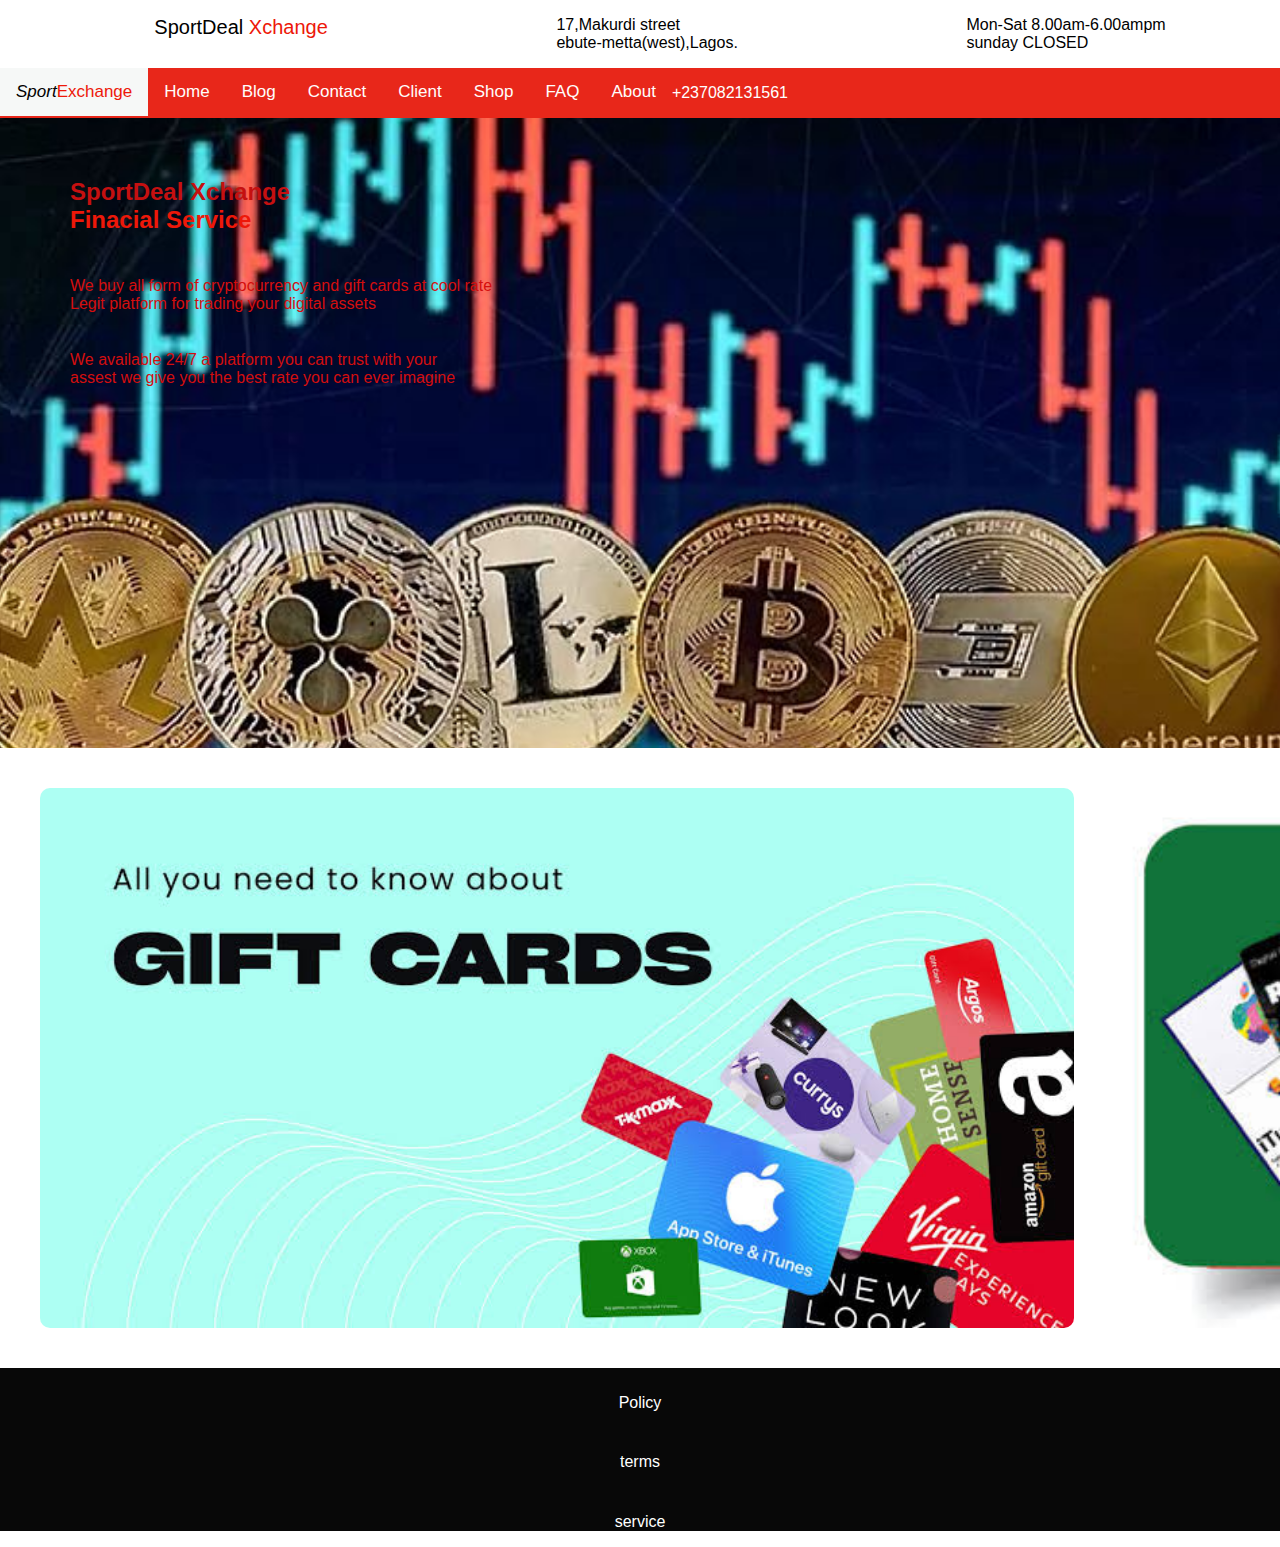
==== index.html @ 9364776a "first commit" ====
<!DOCTYPE html>
<html lang="en">
<head>
    <meta charset="UTF-8">
    <meta name="viewport" content="width=device-width, initial-scale=1.0">
    <title>Document</title>
    <link rel="stylesheet" href="https://cdnjs.cloudflare.com/ajax/libs/font-awesome/6.1.1/css/all.min.css">
<style>
body {
  margin: 0;
  font-family: Arial, Helvetica, sans-serif;
}
.float{
    background-color: black;
    color: white;
    display: flex;
    justify-content: center;
    font-size: small;
    padding: 0px;
}
ol{
    background-color: white;
    display: flex;
    justify-content: space-around;
}
.topnav {
  overflow: hidden;
  background-color: #e8271a;
}
i{
    color: black;
}
span{
color:#ed1809;
}

.topnav a {
  float: left;
  display: block;
  color: #fffdfc;
  text-align: center;
  padding: 14px 16px;
  text-decoration: none;
  font-size: 17px;
}

.topnav a:hover {
  background-color: #f51d1d;
  color: black;
}

.topnav a.active {
  background-color: #f6f8f7;
  color: white;
}

.topnav .icon {
  display: none;
}

li{
color:white;
list-style:none;
}
.bg{
    background-image: url(./cryptocurrence.jpg);
    height: 70vh;
    width: 100%;
    background-size: cover;
    background-position: center;
    background-repeat: no-repeat;
    background-attachment: fixed;
}
.ps{
    position: relative;
    padding: 40px 70px;
    color: #d40e0e;
}
p{
    padding-top: 2%;
}
.box{
    width: 90%;
    display: flex;
    justify-content: space-around;
    margin: 40px;
}
img{
    height: 60vh;
    width: 100%;
    border-radius: 10px;
    display: flex;
    justify-content: space-around;
}
img a:hover{
    background-color: #fffdfc;
    color: aqua;
}

.footer {
   left: 0;
   bottom: 0;
   width: 100%;
   background-color: rgb(8, 8, 8);
   color: white;
   text-align: center;
}
@media screen and (max-width: 600px) {
  .topnav a:not(:first-child) {display: none;}
  .topnav a.icon {
    float: right;
    display: block;
  }
}

@media screen and (max-width: 600px) {
  .topnav.responsive {position: relative;}
  .topnav.responsive .icon {
    position: absolute;
    right: 0;
    top: 0;
  }
  .topnav.responsive a {
    float: none;
    display: block;
    text-align: left;
  }
  .bg{
    background-image: url(./cryptocurrence.jpg);
    height: 70vh;
    width: 100%;
    background-size: cover;
    background-position: center;
    background-repeat: no-repeat;
    background-attachment: fixed;
  }
  @media  screen and (max-width:600px) {
.box{display: block;}
  }
  img{
    height: 40vh;
    width: 100%;
  }
}
</style>
</head>
<body>
    <ol>
    <li style="color: black;font-size: 20px;">SportDeal <span>Xchange</span></li>
    <li style="color: black;">17,Makurdi street<br>
    ebute-metta(west),Lagos.</li>
    <li style="color: black;">Mon-Sat 8.00am-6.00ampm<br>
    sunday CLOSED</li>
    </ol>
    </div>
<div class="topnav" id="myTopnav">
  <a href="#home" class="active"><i>Sport</i><span>Exchange</span></a>
   <a href="#news">Home</a>
  <a href="#news">Blog</a>
  <a href="#contact">Contact</a>
  <a href="#about">Client</a>
  <a href="#about">Shop</a>
  <a href="#about">	FAQ</a>
  <a href="#about">About</a>
  <a href="javascript:void(0);" class="icon" onclick="myFunction()">
    <i class="fa fa-bars"></i>
  </a>
  <ul>
  <li>+237082131561</li>
  </ul>
</div>

<section class="bg">
<div class="ps">
            <h2 style="color: rgb(197, 16, 16)
            ">SportDeal Xchange</br>
            <span>Finacial Service</span></h2>
             <p>We buy all form of cryptocurrency and gift cards at cool rate<br>
            Legit platform for trading your digital assets
            <p>We available 24/7 a platform you can trust with your <br>
                assest we give you the best rate you can ever imagine</p>
            </div>
            </section>
            <div class="box">
                <img src="./img1.jpg" alt="">
                <img src="./img2.jpg" alt="">
            </div>
            <footer>
                <div class="footer">
                <p>Policy</p>
                <p>terms</p>
                <p>service</p>
                </div>
                </footer>

<script>
function myFunction() {
  var x = document.getElementById("myTopnav");
  if (x.className === "topnav") {
    x.className += " responsive";
  } else {
    x.className = "topnav";
  }
}
</script>

</body>
</html>
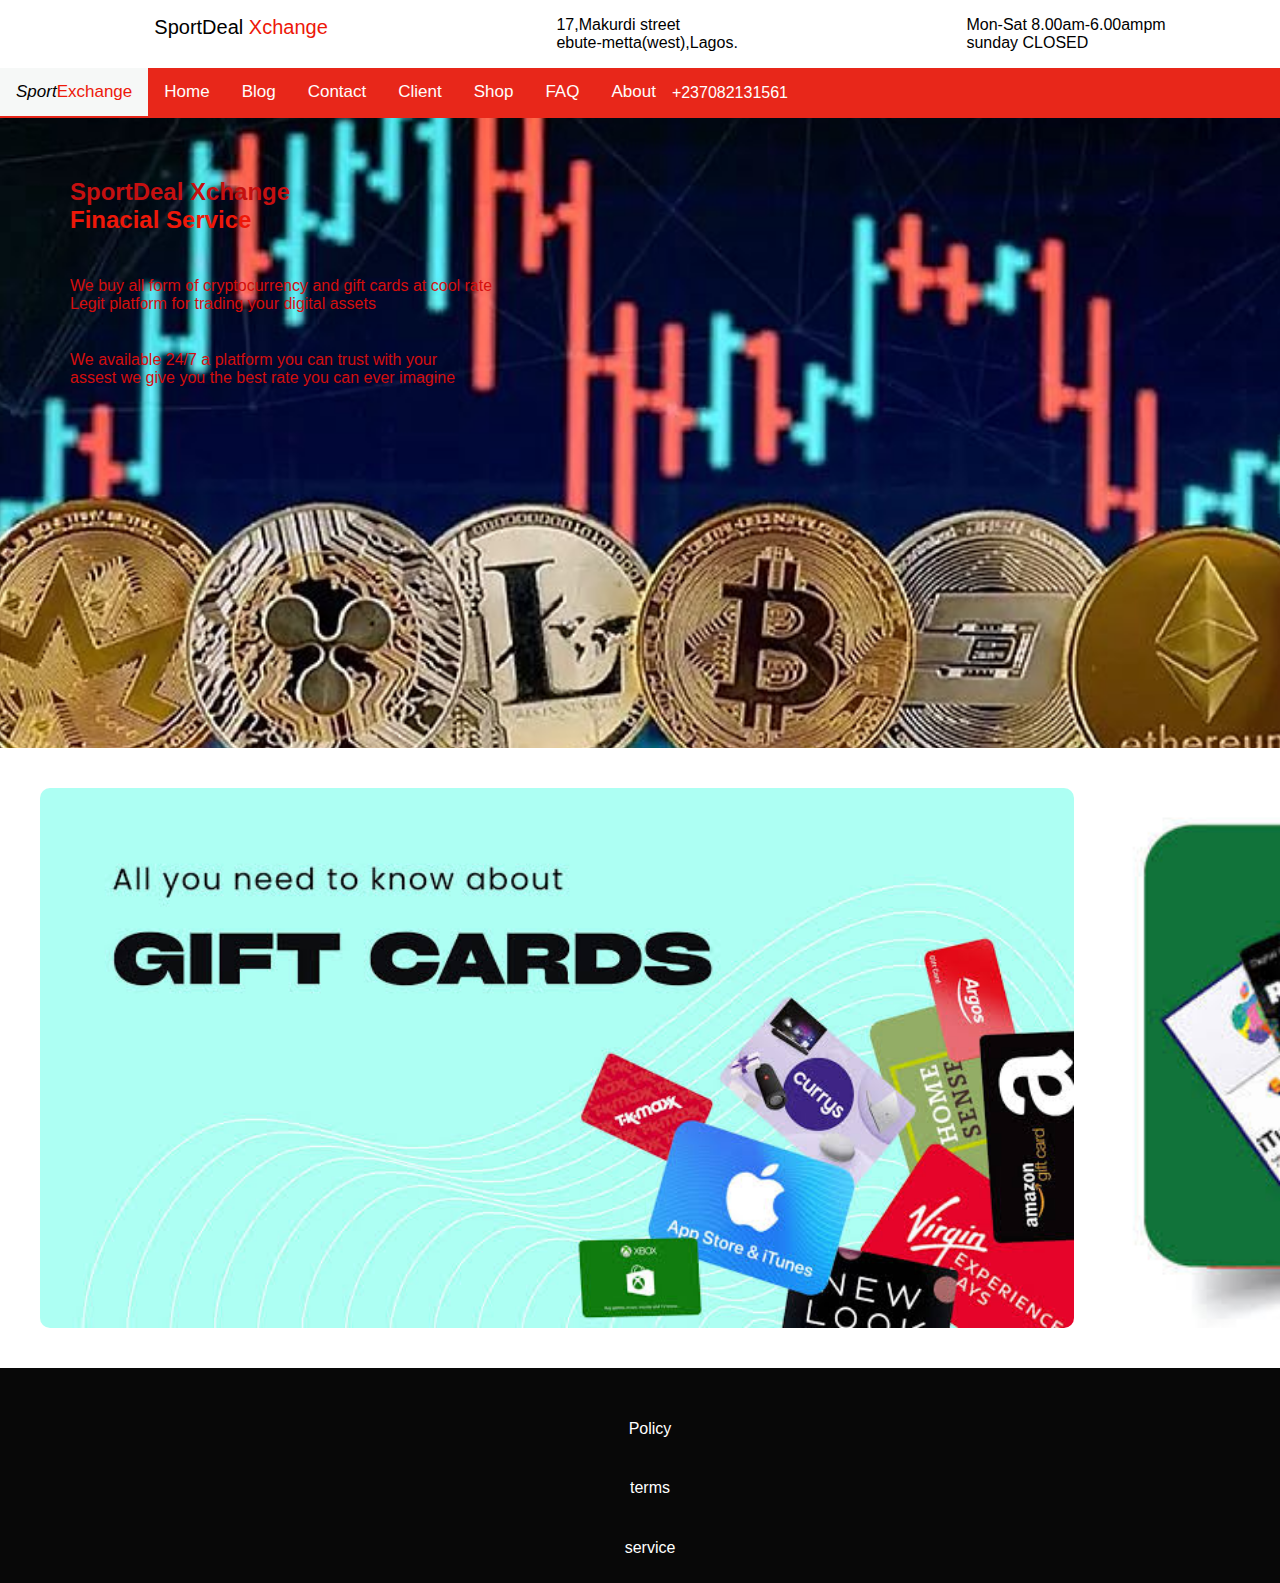
==== commit a7db20a7: "first commit" ====
--- a/index.html
+++ b/index.html
@@ -104,6 +104,7 @@
    background-color: rgb(8, 8, 8);
    color: white;
    text-align: center;
+   padding: 10px;
 }
 @media screen and (max-width: 600px) {
   .topnav a:not(:first-child) {display: none;}
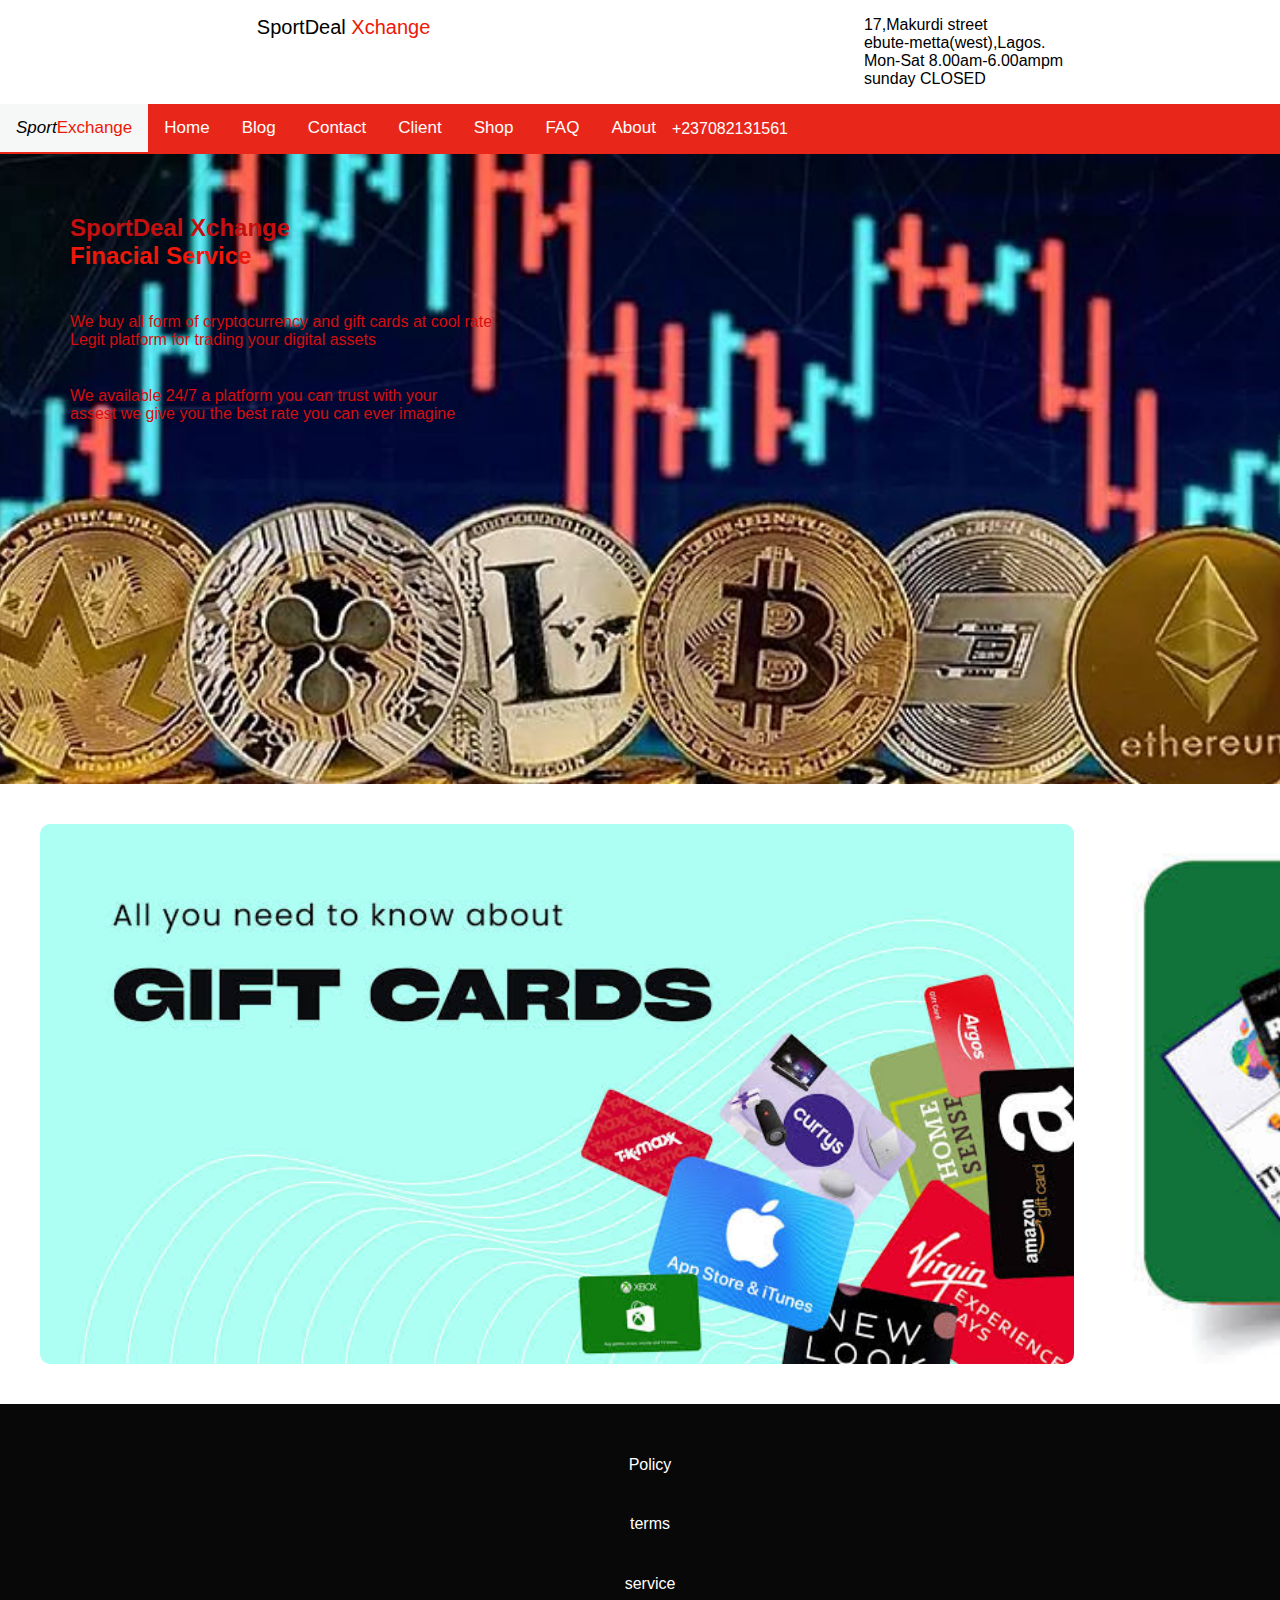
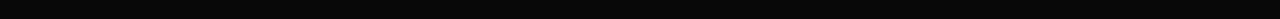
==== commit 6ae8fbb2: "first commit" ====
--- a/index.html
+++ b/index.html
@@ -10,14 +10,6 @@
   margin: 0;
   font-family: Arial, Helvetica, sans-serif;
 }
-.float{
-    background-color: black;
-    color: white;
-    display: flex;
-    justify-content: center;
-    font-size: small;
-    padding: 0px;
-}
 ol{
     background-color: white;
     display: flex;
@@ -126,8 +118,11 @@
     display: block;
     text-align: left;
   }
+  .right{
+    float: right;
+  }
   .bg{
-    background-image: url(./cryptocurrence.jpg);
+    background-image: url(./img3.jpg);
     height: 70vh;
     width: 100%;
     background-size: cover;
@@ -148,12 +143,13 @@
 <body>
     <ol>
     <li style="color: black;font-size: 20px;">SportDeal <span>Xchange</span></li>
+    <div class="right">
     <li style="color: black;">17,Makurdi street<br>
     ebute-metta(west),Lagos.</li>
     <li style="color: black;">Mon-Sat 8.00am-6.00ampm<br>
     sunday CLOSED</li>
     </ol>
-    </div>
+  </div>
 <div class="topnav" id="myTopnav">
   <a href="#home" class="active"><i>Sport</i><span>Exchange</span></a>
    <a href="#news">Home</a>
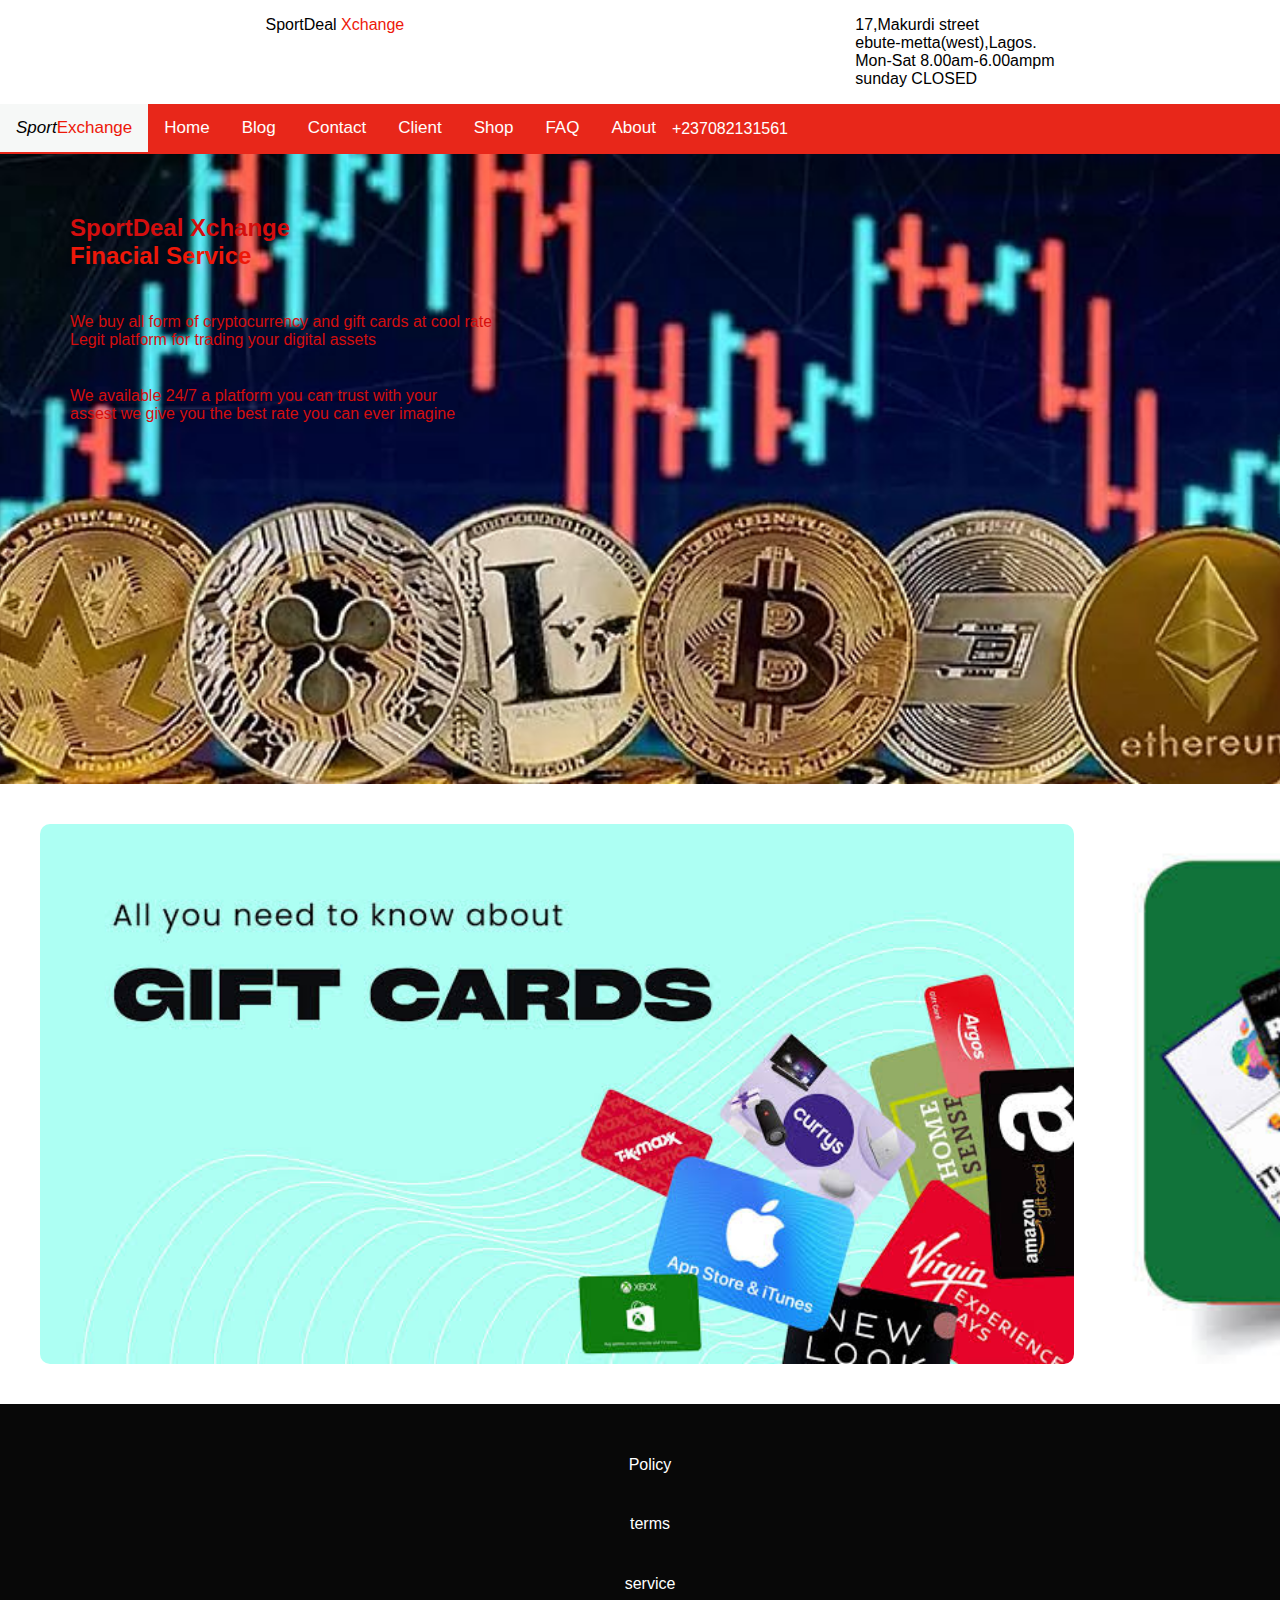
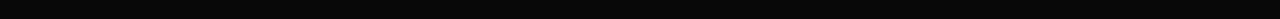
==== commit c6e3bf51: "first commit" ====
--- a/index.html
+++ b/index.html
@@ -4,149 +4,16 @@
     <meta charset="UTF-8">
     <meta name="viewport" content="width=device-width, initial-scale=1.0">
     <title>Document</title>
+    <link rel="stylesheet" href="./style.css">
     <link rel="stylesheet" href="https://cdnjs.cloudflare.com/ajax/libs/font-awesome/6.1.1/css/all.min.css">
-<style>
-body {
-  margin: 0;
-  font-family: Arial, Helvetica, sans-serif;
-}
-ol{
-    background-color: white;
-    display: flex;
-    justify-content: space-around;
-}
-.topnav {
-  overflow: hidden;
-  background-color: #e8271a;
-}
-i{
-    color: black;
-}
-span{
-color:#ed1809;
-}
-
-.topnav a {
-  float: left;
-  display: block;
-  color: #fffdfc;
-  text-align: center;
-  padding: 14px 16px;
-  text-decoration: none;
-  font-size: 17px;
-}
-
-.topnav a:hover {
-  background-color: #f51d1d;
-  color: black;
-}
-
-.topnav a.active {
-  background-color: #f6f8f7;
-  color: white;
-}
-
-.topnav .icon {
-  display: none;
-}
-
-li{
-color:white;
-list-style:none;
-}
-.bg{
-    background-image: url(./cryptocurrence.jpg);
-    height: 70vh;
-    width: 100%;
-    background-size: cover;
-    background-position: center;
-    background-repeat: no-repeat;
-    background-attachment: fixed;
-}
-.ps{
-    position: relative;
-    padding: 40px 70px;
-    color: #d40e0e;
-}
-p{
-    padding-top: 2%;
-}
-.box{
-    width: 90%;
-    display: flex;
-    justify-content: space-around;
-    margin: 40px;
-}
-img{
-    height: 60vh;
-    width: 100%;
-    border-radius: 10px;
-    display: flex;
-    justify-content: space-around;
-}
-img a:hover{
-    background-color: #fffdfc;
-    color: aqua;
-}
-
-.footer {
-   left: 0;
-   bottom: 0;
-   width: 100%;
-   background-color: rgb(8, 8, 8);
-   color: white;
-   text-align: center;
-   padding: 10px;
-}
-@media screen and (max-width: 600px) {
-  .topnav a:not(:first-child) {display: none;}
-  .topnav a.icon {
-    float: right;
-    display: block;
-  }
-}
-
-@media screen and (max-width: 600px) {
-  .topnav.responsive {position: relative;}
-  .topnav.responsive .icon {
-    position: absolute;
-    right: 0;
-    top: 0;
-  }
-  .topnav.responsive a {
-    float: none;
-    display: block;
-    text-align: left;
-  }
-  .right{
-    float: right;
-  }
-  .bg{
-    background-image: url(./img3.jpg);
-    height: 70vh;
-    width: 100%;
-    background-size: cover;
-    background-position: center;
-    background-repeat: no-repeat;
-    background-attachment: fixed;
-  }
-  @media  screen and (max-width:600px) {
-.box{display: block;}
-  }
-  img{
-    height: 40vh;
-    width: 100%;
-  }
-}
-</style>
 </head>
 <body>
     <ol>
-    <li style="color: black;font-size: 20px;">SportDeal <span>Xchange</span></li>
+    <li>SportDeal <span>Xchange</span></li>
     <div class="right">
-    <li style="color: black;">17,Makurdi street<br>
+    <li>17,Makurdi street<br>
     ebute-metta(west),Lagos.</li>
-    <li style="color: black;">Mon-Sat 8.00am-6.00ampm<br>
+    <li>Mon-Sat 8.00am-6.00ampm<br>
     sunday CLOSED</li>
     </ol>
   </div>
@@ -169,8 +36,7 @@
 
 <section class="bg">
 <div class="ps">
-            <h2 style="color: rgb(197, 16, 16)
-            ">SportDeal Xchange</br>
+            <h2>SportDeal Xchange</br>
             <span>Finacial Service</span></h2>
              <p>We buy all form of cryptocurrency and gift cards at cool rate<br>
             Legit platform for trading your digital assets
--- a/style.css
+++ b/style.css
@@ -0,0 +1,130 @@
+
+body {
+    margin: 0;
+    font-family: Arial, Helvetica, sans-serif;
+  }
+  ol{
+      background-color: white;
+      display: flex;
+      justify-content: space-around;
+  }
+  ol li{
+    color:black;
+  }
+  .topnav {
+    overflow: hidden;
+    background-color: #e8271a;
+  }
+  i{
+      color: black;
+  }
+  span{
+  color:#ed1809;
+  }
+  
+  .topnav a {
+    float: left;
+    display: block;
+    color: #fffdfc;
+    text-align: center;
+    padding: 14px 16px;
+    text-decoration: none;
+    font-size: 17px;
+  }
+  
+  .topnav a:hover {
+    background-color: #f51d1d;
+    color: black;
+  }
+  
+  .topnav a.active {
+    background-color: #f6f8f7;
+    color: white;
+  }
+  
+  .topnav .icon {
+    display: none;
+  }
+  
+  li{
+  color:white;
+  list-style:none;
+  }
+  .bg{
+      background-image: url(./cryptocurrence.jpg);
+      height: 70vh;
+      width: 100%;
+      background-size: cover;
+      background-position: center;
+      background-repeat: no-repeat;
+      background-attachment: fixed;
+  }
+  .ps{
+      position: relative;
+      padding: 40px 70px;
+      color: #d40e0e;
+  }
+  h2{
+    color: #d40e0e;
+  }
+  p{
+      padding-top: 2%;
+  }
+  .box{
+      width: 90%;
+      display: flex;
+      justify-content: space-around;
+      margin: 40px;
+  }
+  img{
+      height: 60vh;
+      width: 100%;
+      border-radius: 10px;
+      display: flex;
+      justify-content: space-around;
+  }
+  img a:hover{
+      background-color: #fffdfc;
+      color: aqua;
+  }
+  
+  .footer {
+     left: 0;
+     bottom: 0;
+     width: 100%;
+     background-color: rgb(8, 8, 8);
+     color: white;
+     text-align: center;
+     padding: 10px;
+  }
+  @media screen and (max-width: 600px) {
+    .topnav a:not(:first-child) {display: none;}
+    .topnav a.icon {
+      float: right;
+      display: block;
+    }
+  }
+  
+  @media screen and (max-width: 600px) {
+    .topnav.responsive {position: relative;}
+    .topnav.responsive .icon {
+      position: absolute;
+      right: 0;
+      top: 0;
+    }
+    .topnav.responsive a {
+      float: none;
+      display: block;
+      text-align: left;
+    }
+    .right{
+      float: right;
+    }
+    @media  screen and (max-width:600px) {
+  .box{display: block;}
+    }
+    img{
+      height: 40vh;
+      width: 100%;
+    }
+  }